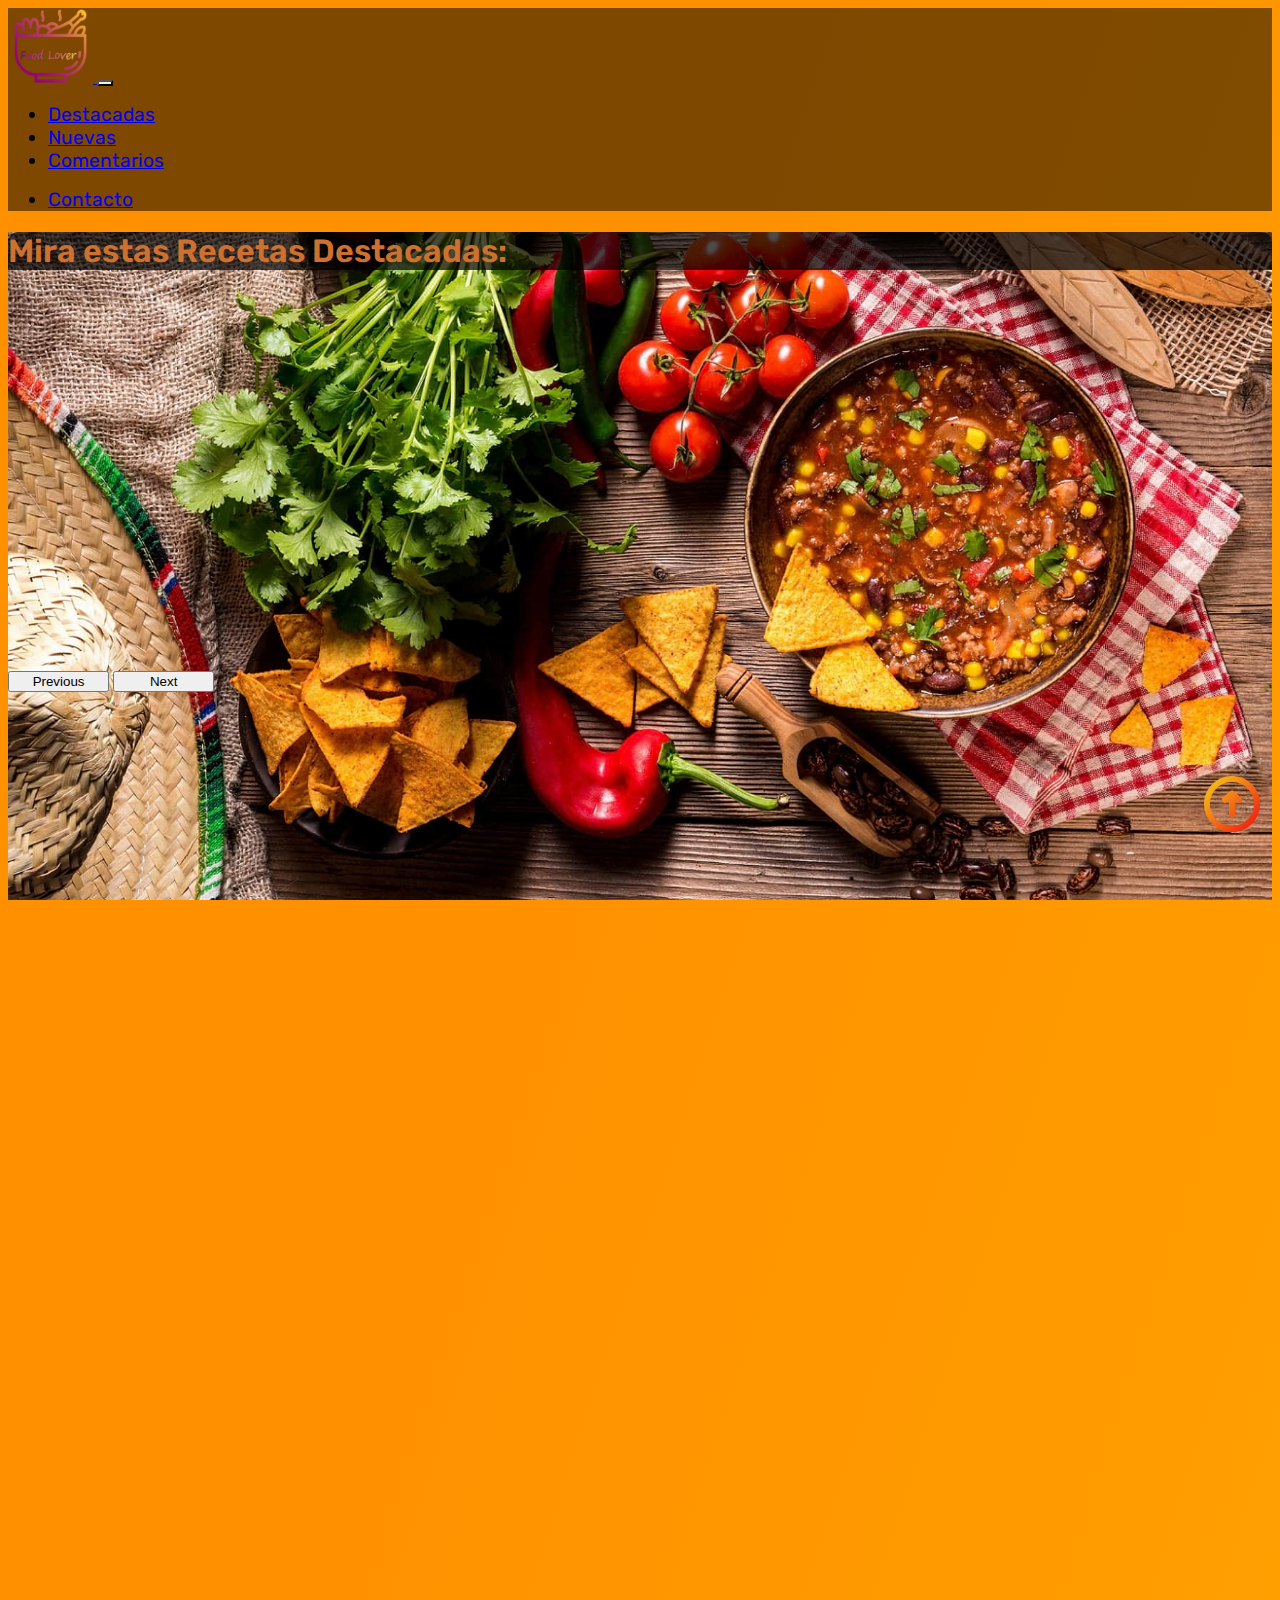
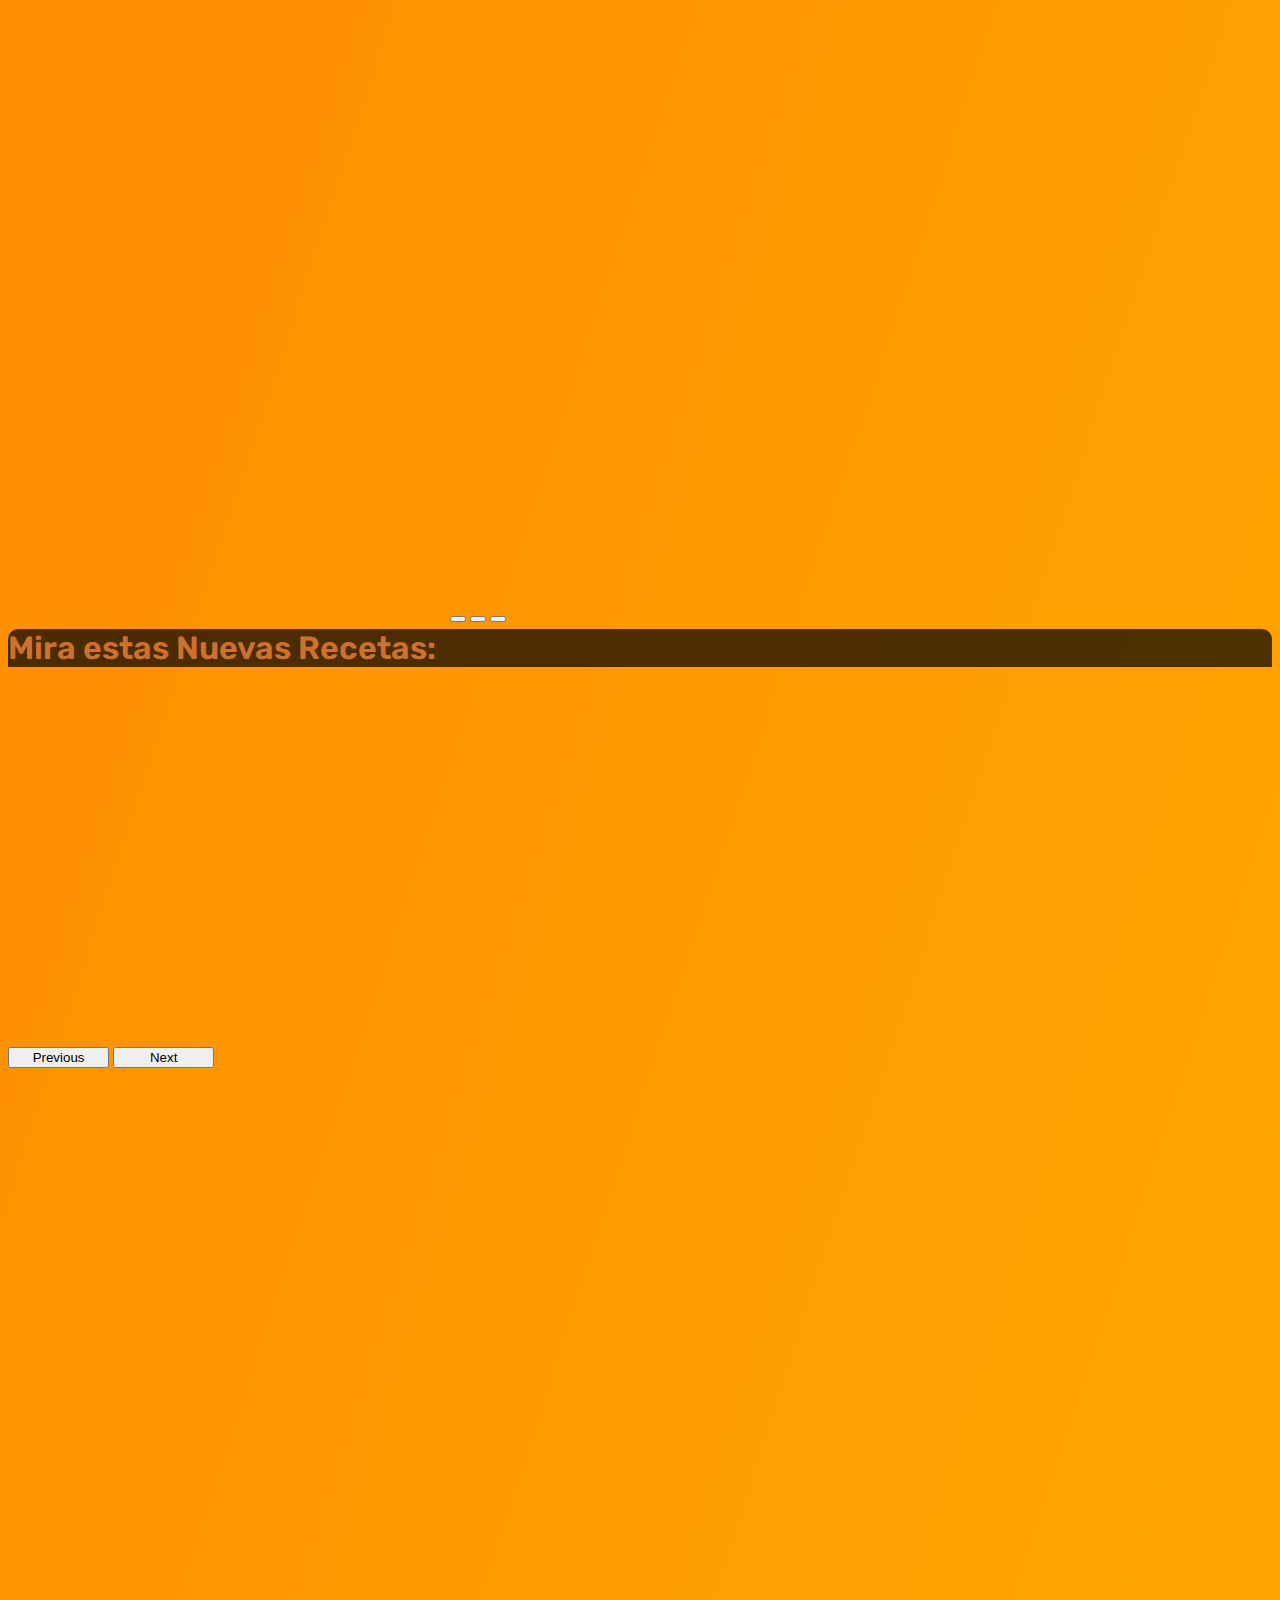
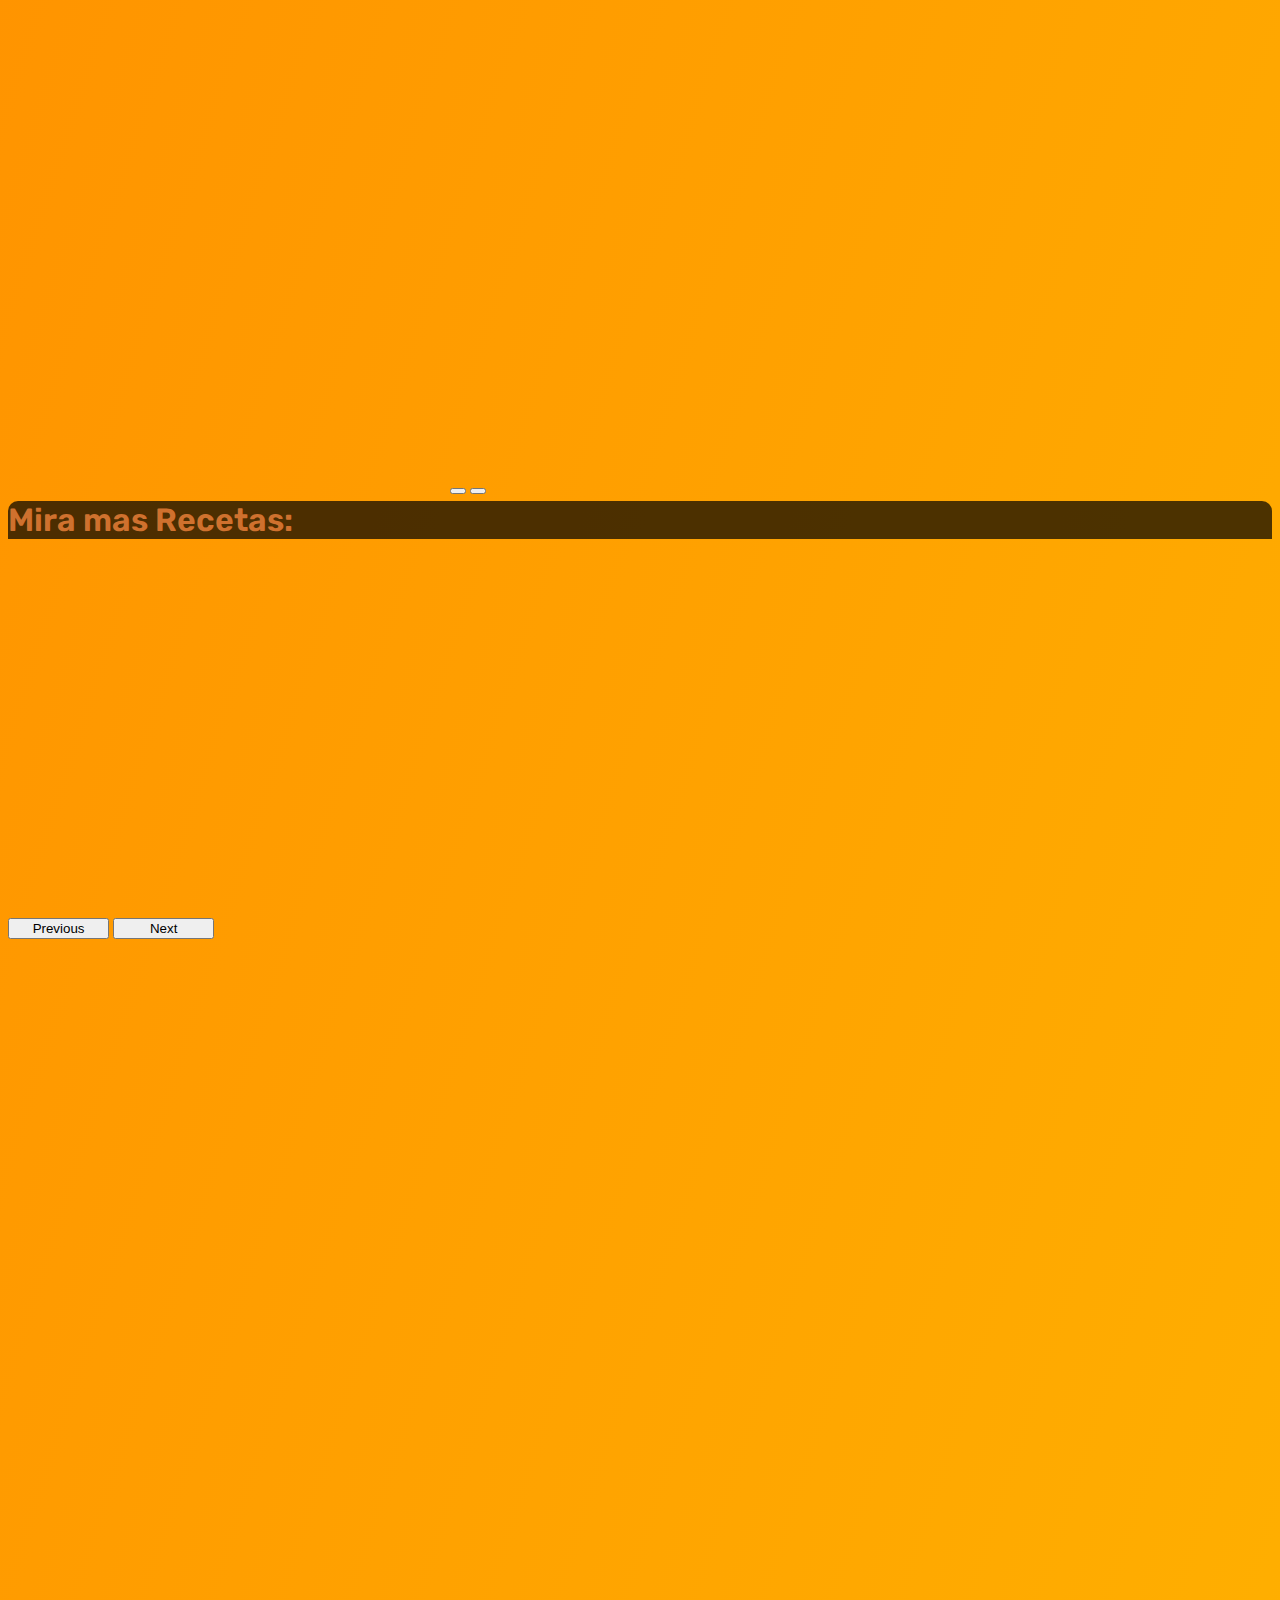
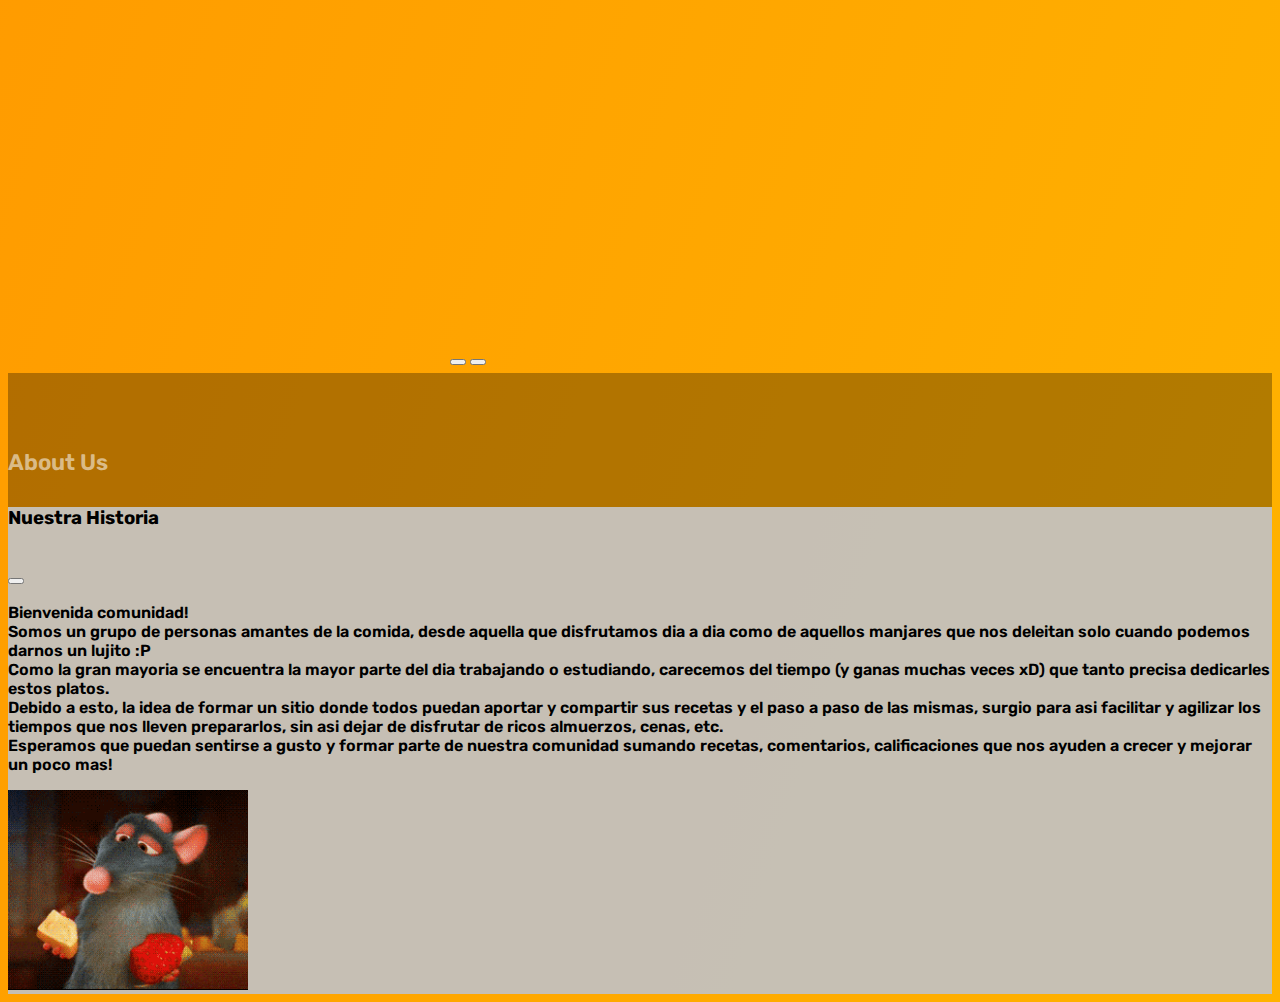
==== index.html @ c6a2d62c "first commit" ====
<!DOCTYPE html>
<html lang="es">
<head>
	<meta name="viewport" content="width=device-width, initial-scale=1">
	<link href="https://cdn.jsdelivr.net/npm/bootstrap@5.1.3/dist/css/bootstrap.min.css" rel="stylesheet" integrity="sha384-1BmE4kWBq78iYhFldvKuhfTAU6auU8tT94WrHftjDbrCEXSU1oBoqyl2QvZ6jIW3" crossorigin="anonymous">
	<link rel="stylesheet" href="https://cdnjs.cloudflare.com/ajax/libs/animate.css/4.1.1/animate.min.css"/>
	<link rel="stylesheet" type="text/css" href="css/styles.css">
	<title>Food Lover - Pagina de Inicio</title>
	<meta name="description" content="En Food Lover vas a poder encontrar las Recetas compartidas por la comunidad que mas te gusten para que puedas disfrutar solo o con quien mas prefieras!">
</head>
<body>
	<!--MenuNav-->
	<nav class="navbar navbar-expand-md navbar-dark sticky-top">
		<div class="container-fluid align-items-baseline">
			<a href="index.html" title="Home">
				<img src="img/FoodLover-Logo.png" alt="FoodLover-Home" width="85" height="75">
			</a>
			<button class="navbar-toggler" type="button" data-bs-toggle="collapse" data-bs-target="#navbarSupportedContent" aria-controls="navbarSupportedContent" aria-expanded="false" aria-label="Toggle navigation">
				<span class="navbar-toggler-icon"></span>
    		</button>
    		<div class="collapse navbar-collapse justify-content-between" id="navbarSupportedContent">
				<ul class="navbar-nav nav-justified mx-2">
					<li class="nav-item mb-1 mt-2 mt-md-0 mb-md-0 navItems">
						<a class="nav-link" href="Destacadas.html" title="Destacadas">Destacadas</a>
					</li>
					<li class="nav-item mb-1 mb-md-0 navItems">
						<a class="nav-link" href="Nuevas.html" title="Nuevas">Nuevas</a>
					</li>
					<li class="nav-item mb-1 mb-md-0 navItems">
						<a class="nav-link" href="Comentarios.html" title="Comentarios">Comentarios</a>
					</li>
				</ul>
				<ul class="navbar-nav nav-justified mx-2">
					<li class="nav-item navItems">
						<a class="nav-link" href="Contacto.html" title="Contacto">Contacto</a>
					</li>
				</ul>
			</div>
		</div>
	</nav>

	<!--Contenido de Bienvenida con distintas recetas-->
	<div class="hero py-3">
		<section class="hero__Contenido container-fluid d-flex flex-column align-items-center">
			<!--Carousel con Resetas Destacadas-->
			<article class="col-3 d-flex flex-column align-items-center mb-3">
				<h1 class="d-flex mb-0 text-nowrap justify-content-center animate__animated animate__bounceInLeft hero__Titulos">
					Mira estas Recetas Destacadas:
				</h1>
				<div id="carouselVideos1" class="carousel slide" data-bs-ride="carousel">
					<button class="carousel-control-prev" type="button" data-bs-target="#carouselVideos1" data-bs-slide="prev">
	    				<span class="carousel-control-prev-icon" aria-hidden="true"></span>
	    				<span class="visually-hidden">Previous</span>
	  				</button>
	  				<button class="carousel-control-next" type="button" data-bs-target="#carouselVideos1" data-bs-slide="next">
	    				<span class="carousel-control-next-icon" aria-hidden="true"></span>
	    				<span class="visually-hidden">Next</span>
	  				</button>
					<div class="carousel-inner">
						<div class="carousel-item active">
							<iframe width="740" height="500" src="https://www.youtube.com/embed/bhi74---e_k" title="YouTube video player" frameborder="0" allowfullscreen></iframe>
						</div>
						<div class="carousel-item">
							<iframe width="740" height="500" src="https://www.youtube.com/embed/bhi74---e_k" title="YouTube video player" frameborder="0" allowfullscreen></iframe>
						</div>
						<div class="carousel-item">
							<iframe width="740" height="500" src="https://www.youtube.com/embed/bhi74---e_k" title="YouTube video player" frameborder="0" allowfullscreen></iframe>
						</div>
	  				</div>
	  				<div class="carousel-indicators">
    						<button type="button" data-bs-target="#carouselVideos1" data-bs-slide-to="0" class="active" aria-current="true" aria-label="Video 1"></button>
    						<button type="button" data-bs-target="#carouselVideos1" data-bs-slide-to="1" aria-label="Video 2"></button>
    						<button type="button" data-bs-target="#carouselVideos1" data-bs-slide-to="2" aria-label="Video 3"></button>
  					</div>
				</div>
			</article>
			<!--Carousel con Resetas Nuevas-->
			<article class="col-3 d-flex flex-column align-items-center mb-3">
				<div class="d-flex text-nowrap justify-content-center animate__animated animate__bounceInLeft hero__Titulos">
					Mira estas Nuevas Recetas:
				</div>
				<div id="carouselVideos2" class="carousel slide" data-bs-ride="carousel">
	  				<button class="carousel-control-prev" type="button" data-bs-target="#carouselVideos2" data-bs-slide="prev">
	    				<span class="carousel-control-prev-icon" aria-hidden="true"></span>
	    				<span class="visually-hidden">Previous</span>
	  				</button>
	  				<button class="carousel-control-next" type="button" data-bs-target="#carouselVideos2" data-bs-slide="next">
	    				<span class="carousel-control-next-icon" aria-hidden="true"></span>
	    				<span class="visually-hidden">Next</span>
	  				</button>
					<div class="carousel-inner">
						<div class="carousel-item active">
							<iframe class="d-block" width="740" height="500" src="https://www.youtube.com/embed/ZcNaWSB-vTo" title="YouTube video player" frameborder="0" allowfullscreen></iframe>
						</div>
						<div class="carousel-item">
							<iframe class="d-block" width="740" height="500" src="https://www.youtube.com/embed/ZcNaWSB-vTo" title="YouTube video player" frameborder="0" allowfullscreen></iframe>
						</div>
	  				</div>
					<div class="carousel-indicators">
    					<button type="button" data-bs-target="#carouselVideos2" data-bs-slide-to="0" class="active" aria-current="true" aria-label="Video 1"></button>
    					<button type="button" data-bs-target="#carouselVideos2" data-bs-slide-to="1" aria-label="Video 2"></button>
  					</div>
				</div>
			</article>
			<!--Carousel con mas Resetas-->
			<article class="col-3 d-flex flex-column align-items-center mb-3">
				<div class="d-flex text-nowrap justify-content-center animate__animated animate__bounceInLeft hero__Titulos hero__Titulos">
					Mira mas Recetas:
				</div>
				<div id="carouselVideos3" class="carousel slide" data-bs-ride="carousel">
	  				<button class="carousel-control-prev" type="button" data-bs-target="#carouselVideos3" data-bs-slide="prev">
	    				<span class="carousel-control-prev-icon" aria-hidden="true"></span>
	    				<span class="visually-hidden">Previous</span>
	  				</button>
	  				<button class="carousel-control-next" type="button" data-bs-target="#carouselVideos3" data-bs-slide="next">
	    				<span class="carousel-control-next-icon" aria-hidden="true"></span>
	    				<span class="visually-hidden">Next</span>
	  				</button>
					<div class="carousel-inner">
						<div class="carousel-item active">
							<iframe class="d-block" width="740" height="500" src="https://www.youtube-nocookie.com/embed/rscKKF7aRf0" title="YouTube video player" frameborder="0" allowfullscreen></iframe>
						</div>
						<div class="carousel-item">
							<iframe class="d-block" width="740" height="500" src="https://www.youtube-nocookie.com/embed/rscKKF7aRf0" title="YouTube video player" frameborder="0" allowfullscreen></iframe>
						</div>
	  				</div>
					<div class="carousel-indicators">
    					<button type="button" data-bs-target="#carouselVideos3" data-bs-slide-to="0" class="active" aria-current="true" aria-label="Video 1"></button>
    					<button type="button" data-bs-target="#carouselVideos3" data-bs-slide-to="1" aria-label="Video 2"></button>
  					</div>
				</div>
			</article>
		</section>
	</div>

	<!--Footer-->
	<div class="py-4 footer">
		<div class="container-fluid d-flex justify-content-between">
			<div>
				<a class="px-2" href="https://www.instagram.com" title="Instagram">
					<img class="pop" src="img/instagram.png" loading="lazy" alt="Instagram" width="32" height="32">
				</a>
				<a href="https://www.twitter.com" title="Twitter">
					<img class="pop" src="img/twitter.png" loading="lazy" alt="Twitter" width="32" height="32">
				</a>
			</div>
			<div>
				<a tabindex="0" class="px-2" role="button" data-bs-toggle="popover" data-bs-trigger="focus" data-bs-content="Pronto podras disfrutar del contenido en Ingles!">
					<img class="pop" src="img/english.png" loading="lazy" alt="Ingles" width="32" height="32">
				</a>
				<a title="Español">
					<img class="pop" src="img/spanish.png" loading="lazy" alt="Español" width="32" height="32">
				</a>
			</div>
			<a class="px-3 footer__aboutUs" type="button" data-bs-toggle="offcanvas" data-bs-target="#offcanvasRight" aria-controls="offcanvasRight" title="About Us">About Us</a>
			<div class="offcanvas offcanvas-end" tabindex="-1" id="offcanvasRight" ria-labelledby="offcanvasRightLabel">
				<div class="offcanvas-header">
					<h5 id="offcanvasRightLabel">Nuestra Historia</h5>
					<button type="button" class="btn-close text-reset" data-bs-dismiss="offcanvas" aria-label="Close"></button>
				</div>
				<div class="offcanvas-body">
					<p class="py-4">
						Bienvenida comunidad!<br>
						Somos un grupo de personas amantes de la comida, desde aquella que disfrutamos dia a dia como de aquellos manjares que nos deleitan solo cuando podemos darnos un lujito :P<br> 
						Como la gran mayoria se encuentra la mayor parte del dia trabajando o estudiando, carecemos del tiempo (y ganas muchas veces xD) que tanto precisa dedicarles estos platos.<br>
						Debido a esto, la idea de formar un sitio donde todos puedan aportar y compartir sus recetas y el paso a paso de las mismas, surgio para asi facilitar y agilizar los tiempos que nos lleven prepararlos, sin asi dejar de disfrutar de ricos almuerzos, cenas, etc.<br>
						Esperamos que puedan sentirse a gusto y formar parte de nuestra comunidad sumando recetas, comentarios, calificaciones que nos ayuden a crecer y mejorar un poco mas!<br>
					</p>
					<picture class="d-flex justify-content-center">
						<img src="img/remy.gif" alt="Remy Ratatouille" width="240" height="200">
					</picture>
				</div>
			</div>
		</div>
	</div>
	<div class="stickyArrow">
		<a href="#" title="Arriba">
			<img class="animate__animated animate__slideInRight" src="img/flecha-hacia-arriba.png" alt="Flecha" width="64" height="64"></a>
	</div>

	<script src="https://cdn.jsdelivr.net/npm/bootstrap@5.1.3/dist/js/bootstrap.bundle.min.js" integrity="sha384-ka7Sk0Gln4gmtz2MlQnikT1wXgYsOg+OMhuP+IlRH9sENBO0LRn5q+8nbTov4+1p" crossorigin="anonymous"></script>
	<script>
		var popoverTriggerList = [].slice.call(document.querySelectorAll('[data-bs-toggle="popover"]'))
		var popoverList = popoverTriggerList.map(function (popoverTriggerEl) {
  				return new bootstrap.Popover(popoverTriggerEl)
			})
	</script>
</body>
</html>
---- css/styles.css ----
@import url("https://fonts.googleapis.com/css2?family=Rubik:wght@300;400;500;600;700;900&display=swap");
body {
  font-family: 'Rubik', sans-serif;
  background: #ffb300;
  background: linear-gradient(288deg, #ffb300 0%, #ff9100 74%);
}

/* Barra de Navegacion */
nav {
  background-color: rgba(0, 0, 0, 0.5);
}

.navbar-toggler {
  border-radius: 20%;
}

.navbar-toggler:focus {
  -webkit-box-shadow: none;
          box-shadow: none;
}

@media (max-width: 768px) {
  .navItems {
    border: solid 1px;
    background-color: rgba(0, 0, 0, 0.5);
    border-color: grey;
    border-radius: 10px;
  }
}

@media (min-width: 768px) {
  .navItems {
    font-size: 1.2rem;
    background: -webkit-gradient(linear, left top, right top, color-stop(50%, rgba(247, 238, 238, 0.5)), color-stop(50%, rgba(255, 255, 255, 0))) 100% 98%/220% 2px no-repeat;
    background: linear-gradient(to right, rgba(247, 238, 238, 0.5) 50%, rgba(255, 255, 255, 0) 50%) 100% 98%/220% 2px no-repeat;
    -webkit-transition: all .25s ease-in-out;
    transition: all .25s ease-in-out;
  }
  .navItems:hover {
    background-position: 0 98%;
    outline: none;
    -webkit-transition: all 250ms;
    transition: all 250ms;
  }
  .navItems:visited {
    border-bottom: solid 2px rgba(247, 238, 238, 0.5);
  }
  .navItems.active {
    background-position: 0 98%;
  }
}

/* Contenido Principal de Index*/
.hero {
  background-image: url(../img/FoodLoverBackground.jpg);
  background-attachment: fixed;
  background-position: center;
  background-repeat: no-repeat;
  background-size: cover;
  max-width: 100%;
  position: relative;
}

.hero__Titulos {
  font-weight: 600;
  font-size: 1.4rem;
  color: #cf712e;
  border-radius: 10px 10px 0 0;
  background-color: rgba(0, 0, 0, 0.7);
}

@media (min-width: 768px) {
  .hero__Titulos {
    font-size: 2rem;
  }
}

@media (max-width: 768px) {
  .hero {
    background-image: url(../img/FoodLoverBackgroundSmall.jpg);
  }
}

@media (max-width: 1200px) {
  .hero__Contenido iframe {
    width: 640px;
    height: 400px;
  }
}

@media (max-width: 768px) {
  .hero__Contenido iframe {
    border-radius: 0 0 25px 25px;
    width: 350px;
    height: 300px;
  }
}

.carousel-control-next, .carousel-control-prev {
  width: 8%;
  height: 10%;
  margin-top: 40%;
}

@media (min-width: 768px) {
  .carousel-control-next, .carousel-control-prev {
    margin-top: 27%;
  }
}

@media (min-width: 1200px) {
  .carousel-control-next, .carousel-control-prev {
    margin-top: 30%;
  }
}

.carousel-indicators {
  width: 30%;
  margin-left: 35%;
  margin-bottom: 0.4rem;
}

/* Contenido Principal de la pagina Recetas Destacadas */
.card__destacadas {
  background-color: rgba(200, 200, 200, 0.9);
  max-height: 45rem;
  border-radius: 30px;
  width: 22rem;
}

.card__destacadas iframe {
  width: 100%;
}

@media (min-width: 768px) {
  .card__destacadas {
    -webkit-transition: all 500ms;
    transition: all 500ms;
  }
  .card__destacadas:hover {
    -webkit-transform: scale(1.05);
            transform: scale(1.05);
  }
}

/* Contenido Principal de la pagina Recetas Nuevas */
.card__nuevas {
  background-color: rgba(200, 200, 200, 0.9);
  max-height: 45rem;
  border-radius: 30px;
}

@media (min-width: 768px) {
  .card__nuevas {
    width: 50%;
  }
}

@media (min-width: 992px) {
  .card__nuevas {
    width: 43%;
  }
}

@media (min-width: 576px) {
  .card__nuevas img {
    width: 80%;
  }
}

.scroll-style {
  overflow: auto;
  scrollbar-width: thin;
}

.scroll-style::-webkit-scrollbar {
  width: 5px;
  height: 5px;
}

.scroll-style::-webkit-scrollbar-track {
  margin: 20px;
}

@media (min-width: 576px) {
  .scroll-style::-webkit-scrollbar-track {
    margin: 10px;
  }
}

.scroll-style::-webkit-scrollbar-thumb {
  background-color: #a0a0a0;
  border-radius: 40px;
}

.card-text-size {
  height: 17rem;
}

/* Contenido Principal de la pagina de Comentarios */
.comentarios {
  background-color: rgba(0, 0, 0, 0.7);
  border: solid;
  border-color: grey;
}

.comentarios__textarea {
  background-color: rgba(0, 0, 0, 0.7);
  border: solid;
  border-color: grey;
  color: #ffffffe0;
  resize: none;
  height: 100px;
  font-size: 1rem;
  font-weight: 600;
}

.comentarios__button {
  border-radius: 20px;
  background-color: #f68f0a;
  opacity: 0.8;
  font-size: 18px;
  font-weight: 600;
}

.comentarios p {
  color: #ffffffe0;
}

.separador {
  border-bottom: solid 1px;
  border-color: #ffffffe0;
}

/* Contenido Principal de la pagina de Contacto */
.form {
  background-color: #162a0dcc;
  border-radius: 10px;
}

.form__labels {
  color: #ffffffe0;
  font-size: 20px;
  font-weight: 500;
}

.form__inputs {
  background-color: #ffffffe0;
}

.form .textarea {
  border-radius: 5px;
  resize: none;
  height: 100px;
}

.form__archivo {
  width: 100%;
  background-color: #ffffffe0;
  border-radius: 10px;
}

.form__button {
  border-radius: 20px;
  background-color: #f68f0a;
  opacity: 0.8;
  font-size: 18px;
  font-weight: 600;
}

@media (min-width: 576px) {
  .form__button {
    width: 17%;
  }
}

@media (min-width: 768px) {
  .form__button {
    width: 12%;
  }
}

.form__texto {
  color: #ffffffe0;
  font-size: 20px;
}

/* Footer */
.footer {
  font-weight: 600;
  font-size: 1.2rem;
  background-color: rgba(0, 0, 0, 0.3);
}

.footer a {
  text-decoration: none;
  cursor: context-menu;
}

.footer .pop {
  -webkit-transition: all 250ms;
  transition: all 250ms;
}

.footer .pop:hover {
  -webkit-transform: scale(1.1);
          transform: scale(1.1);
}

.footer__aboutUs, .footer__aboutUs:hover {
  color: rgba(255, 255, 255, 0.55);
}

@media (max-width: 768px) {
  .footer__aboutUs:hover {
    -webkit-transform: scale(1.1);
            transform: scale(1.1);
  }
}

@media (min-width: 768px) {
  .footer__aboutUs:hover {
    background-position: 0 98%;
    outline: none;
    -webkit-transition: all 250ms;
    transition: all 250ms;
  }
}

@media (min-width: 768px) {
  .footer__aboutUs, .footer__aboutUs:hover {
    -webkit-transition: all 250ms;
    transition: all 250ms;
  }
}

@media (min-width: 768px) {
  .footer {
    font-size: 1.4rem;
  }
}

.offcanvas {
  background-color: rgba(200, 200, 200, 0.9);
}

.offcanvas-body {
  font-size: medium;
}

.stickyArrow img {
  z-index: 100;
  position: fixed;
  right: 1rem;
  bottom: 4rem;
}
/*# sourceMappingURL=styles.css.map */
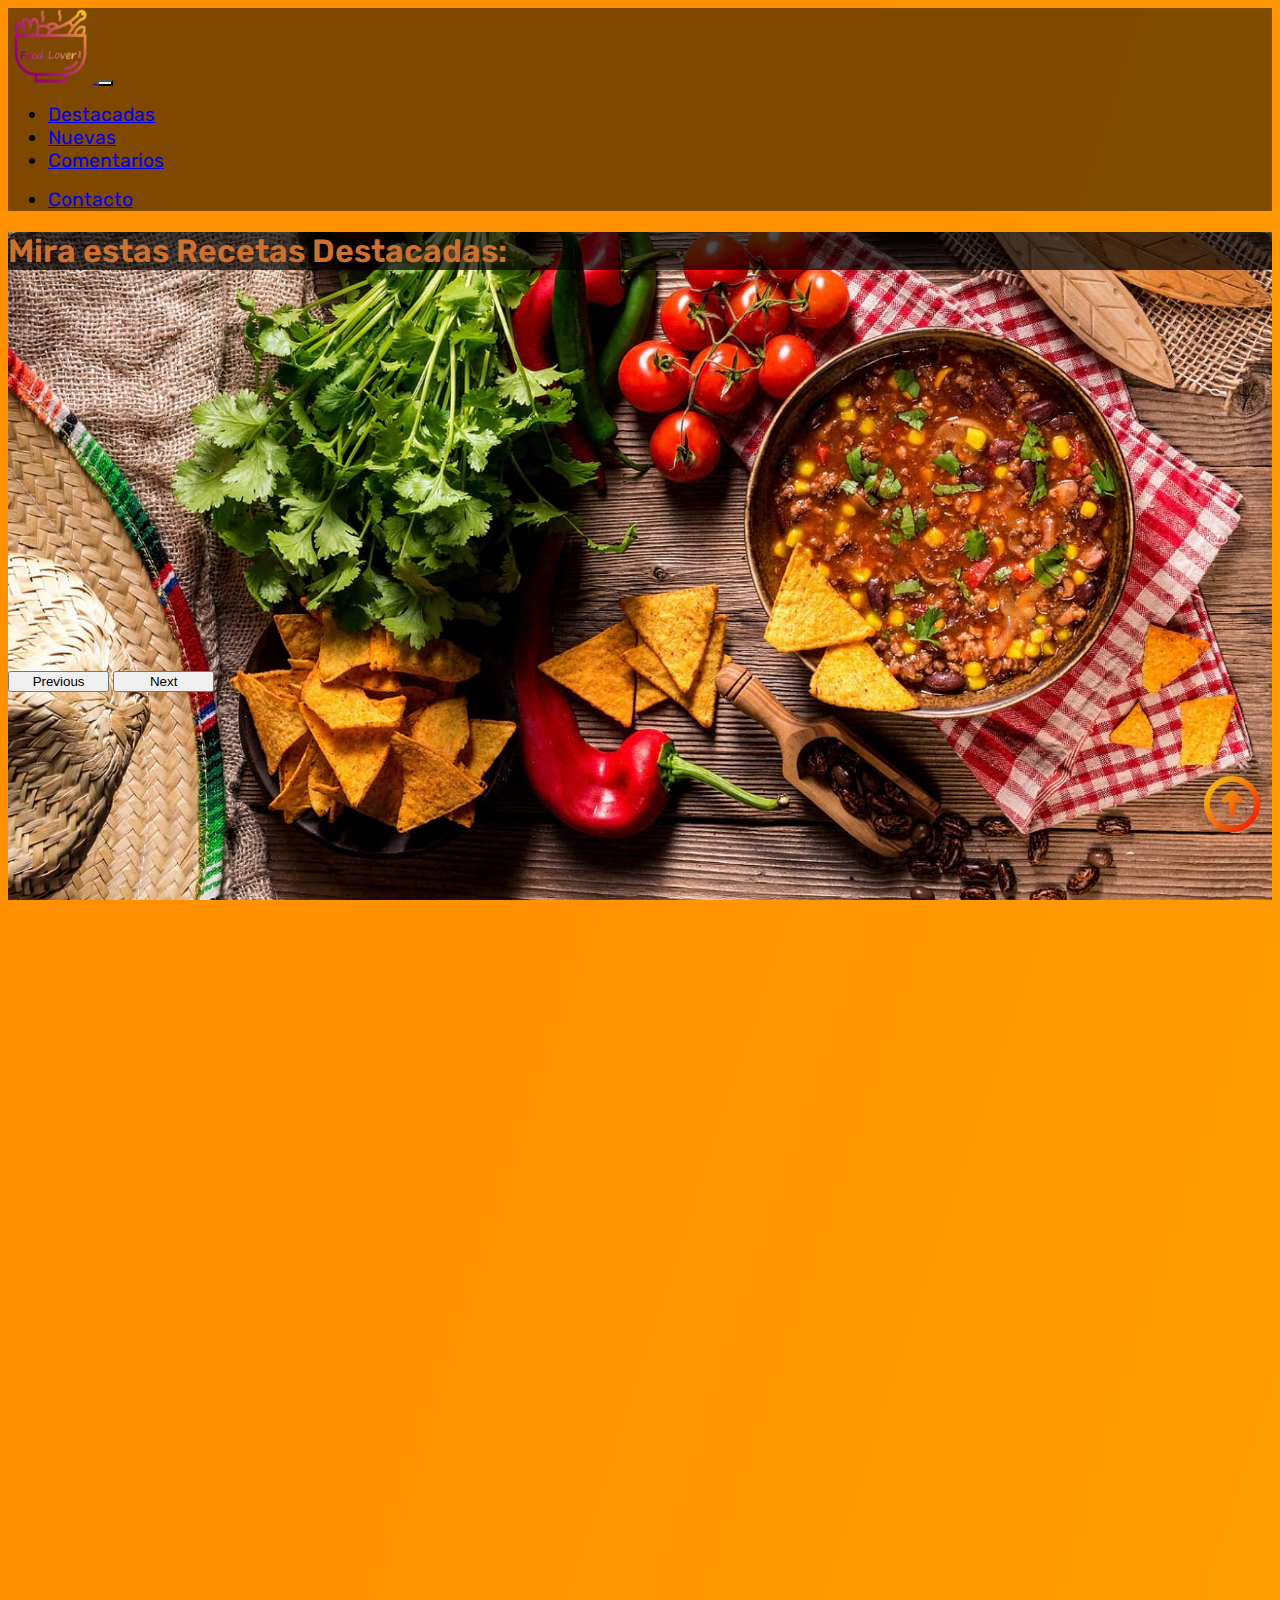
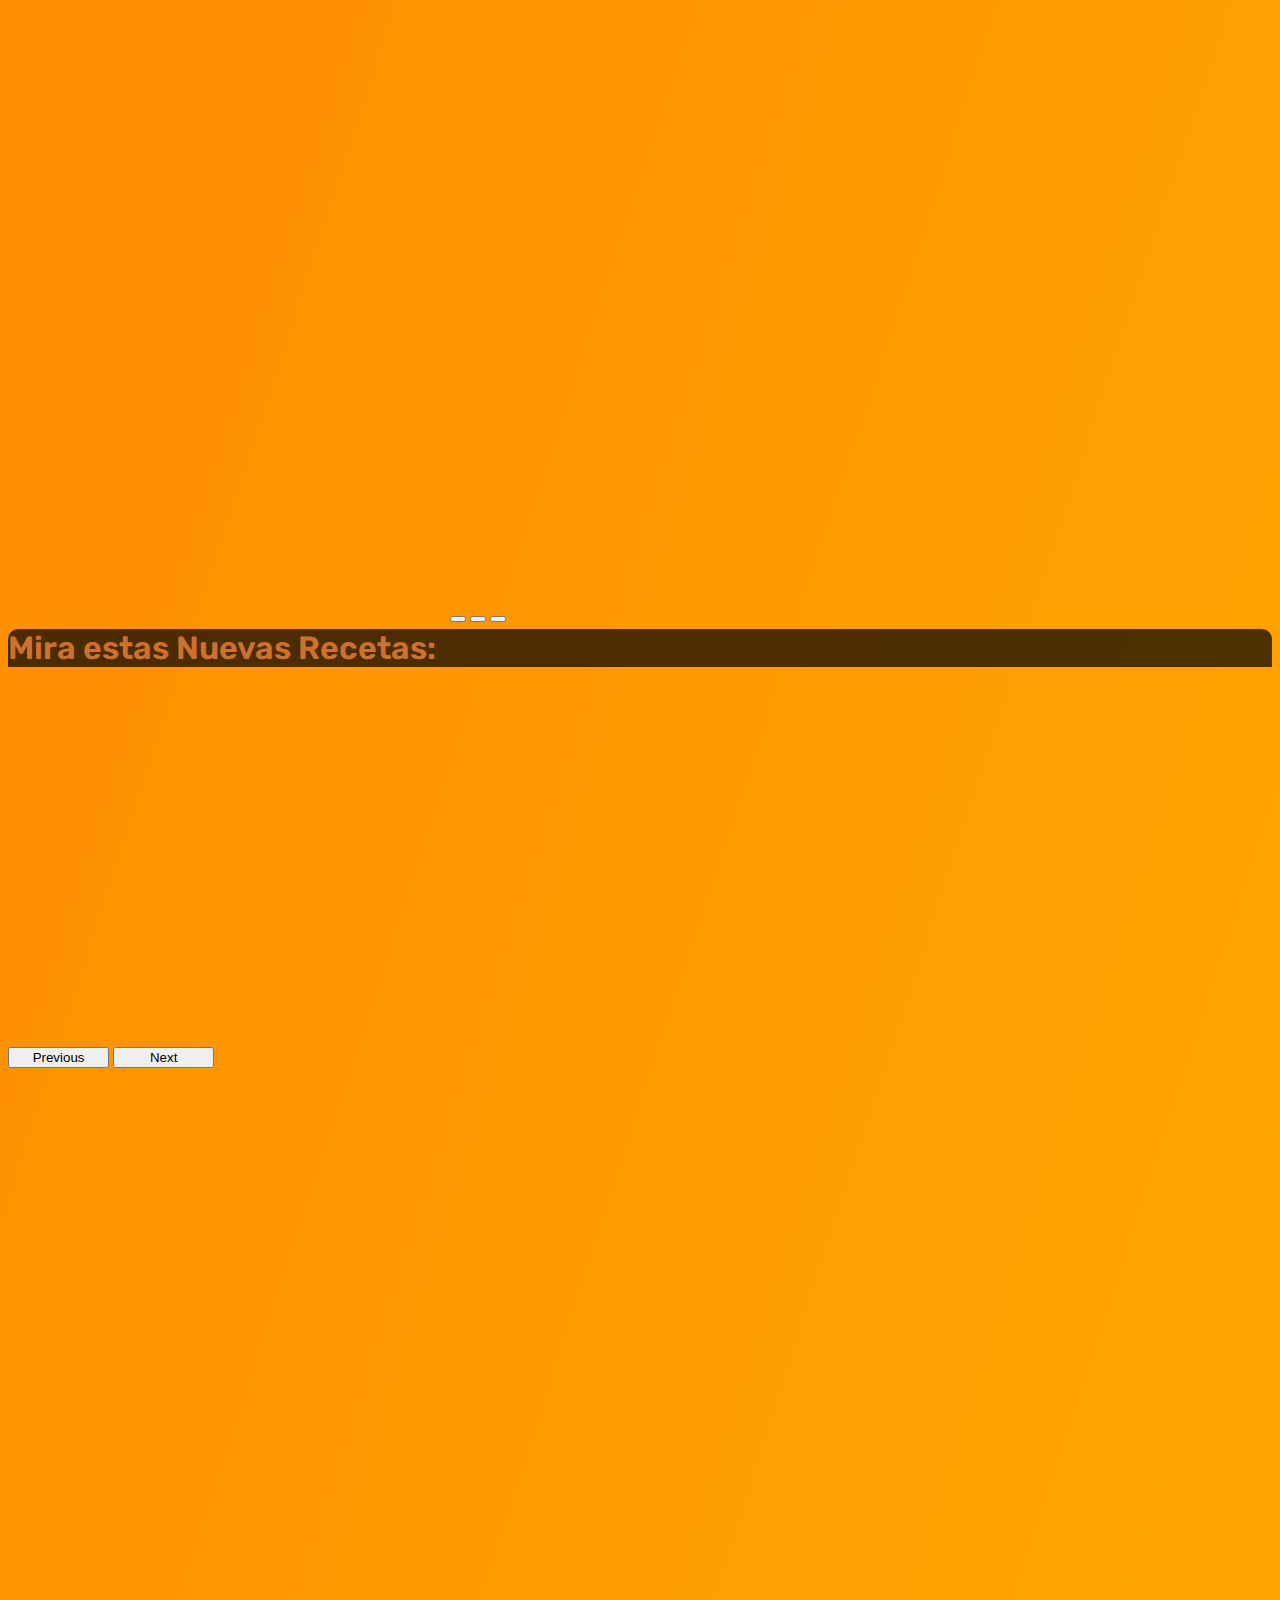
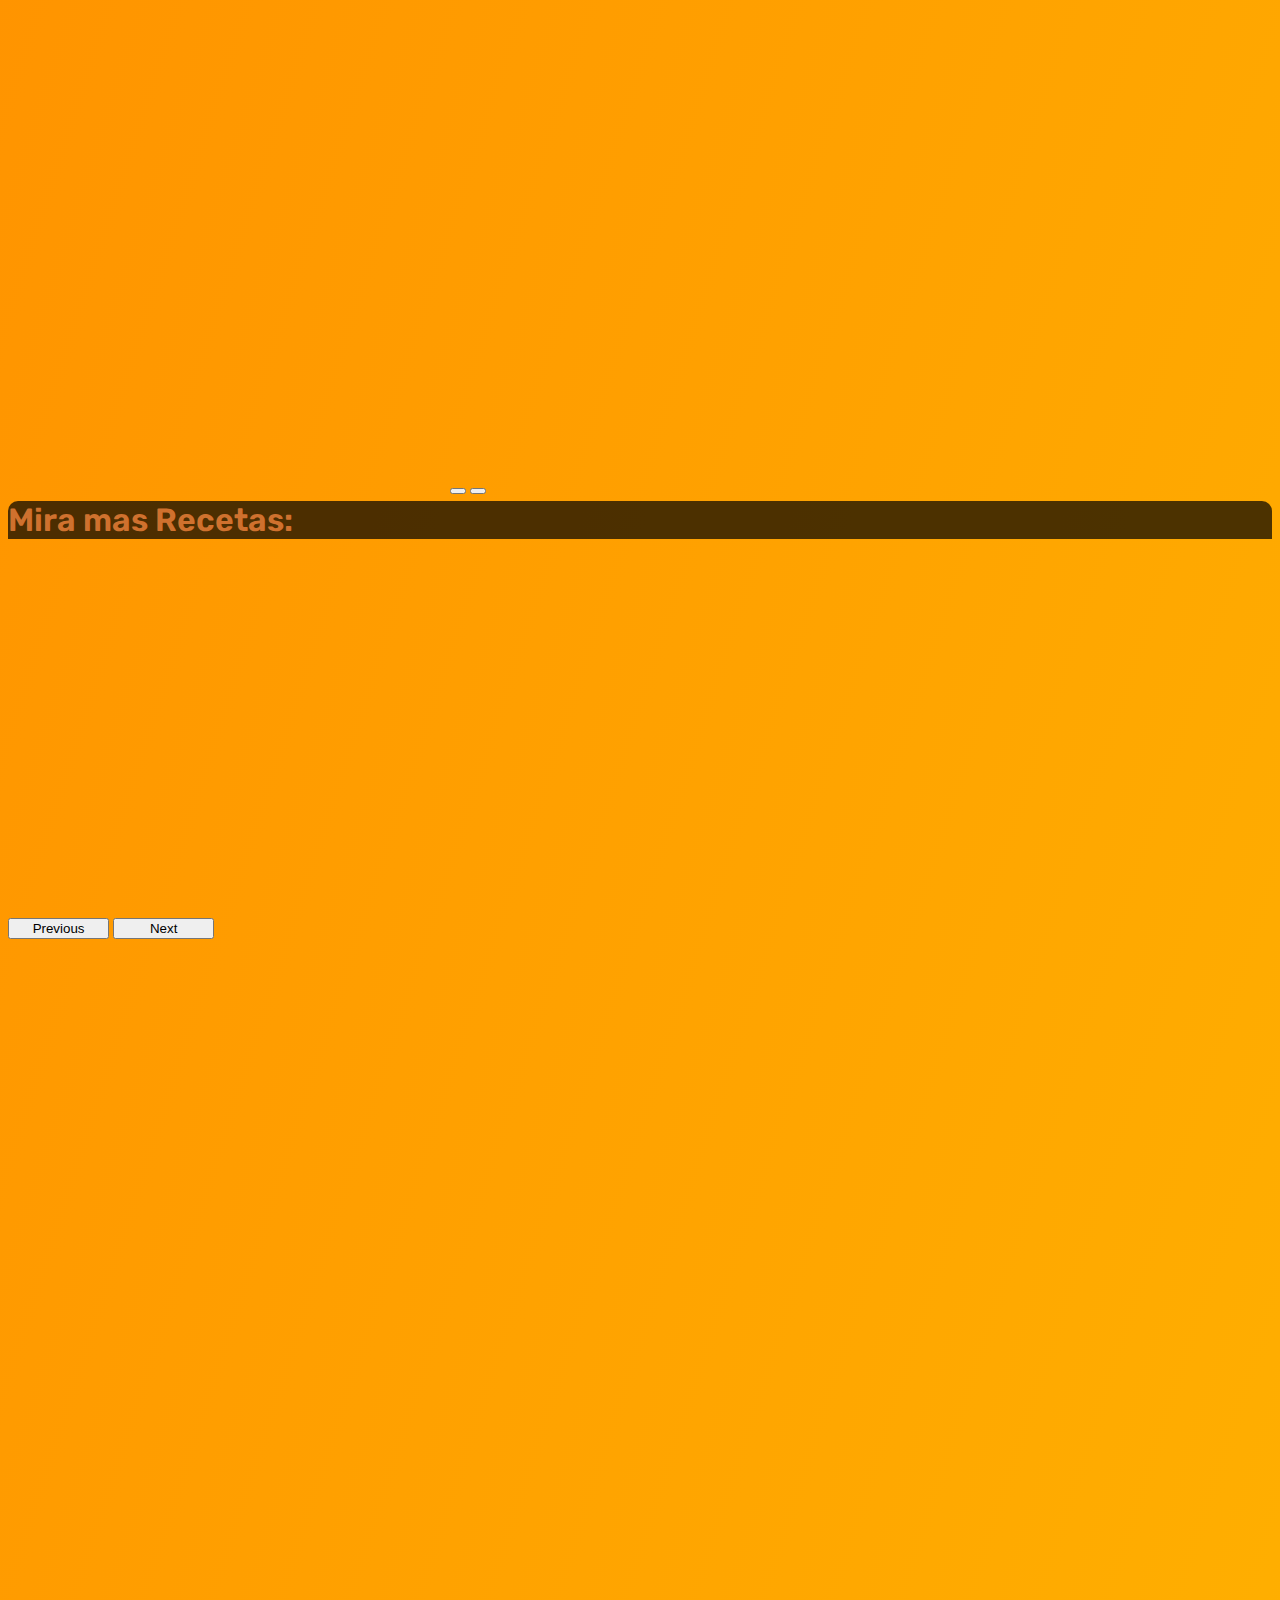
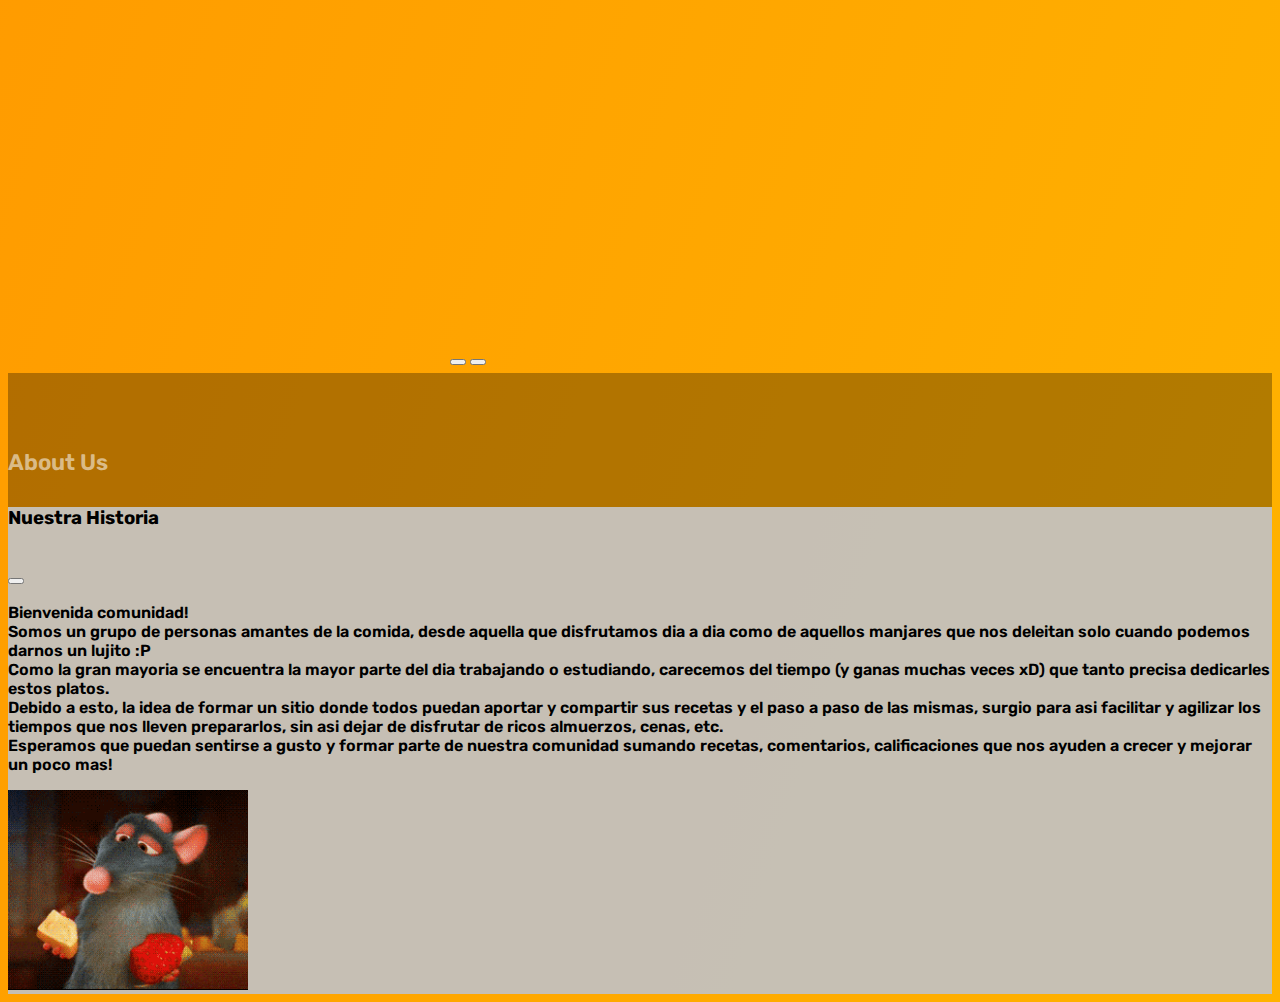
==== commit 4df3b951: "ajustando imagenes" ====
--- a/index.html
+++ b/index.html
@@ -2,6 +2,7 @@
 <html lang="es">
 <head>
 	<meta name="viewport" content="width=device-width, initial-scale=1">
+	<link rel="icon" href="img/FoodLover-Logo_favicon.png" sizes="32x32">
 	<link href="https://cdn.jsdelivr.net/npm/bootstrap@5.1.3/dist/css/bootstrap.min.css" rel="stylesheet" integrity="sha384-1BmE4kWBq78iYhFldvKuhfTAU6auU8tT94WrHftjDbrCEXSU1oBoqyl2QvZ6jIW3" crossorigin="anonymous">
 	<link rel="stylesheet" href="https://cdnjs.cloudflare.com/ajax/libs/animate.css/4.1.1/animate.min.css"/>
 	<link rel="stylesheet" type="text/css" href="css/styles.css">
